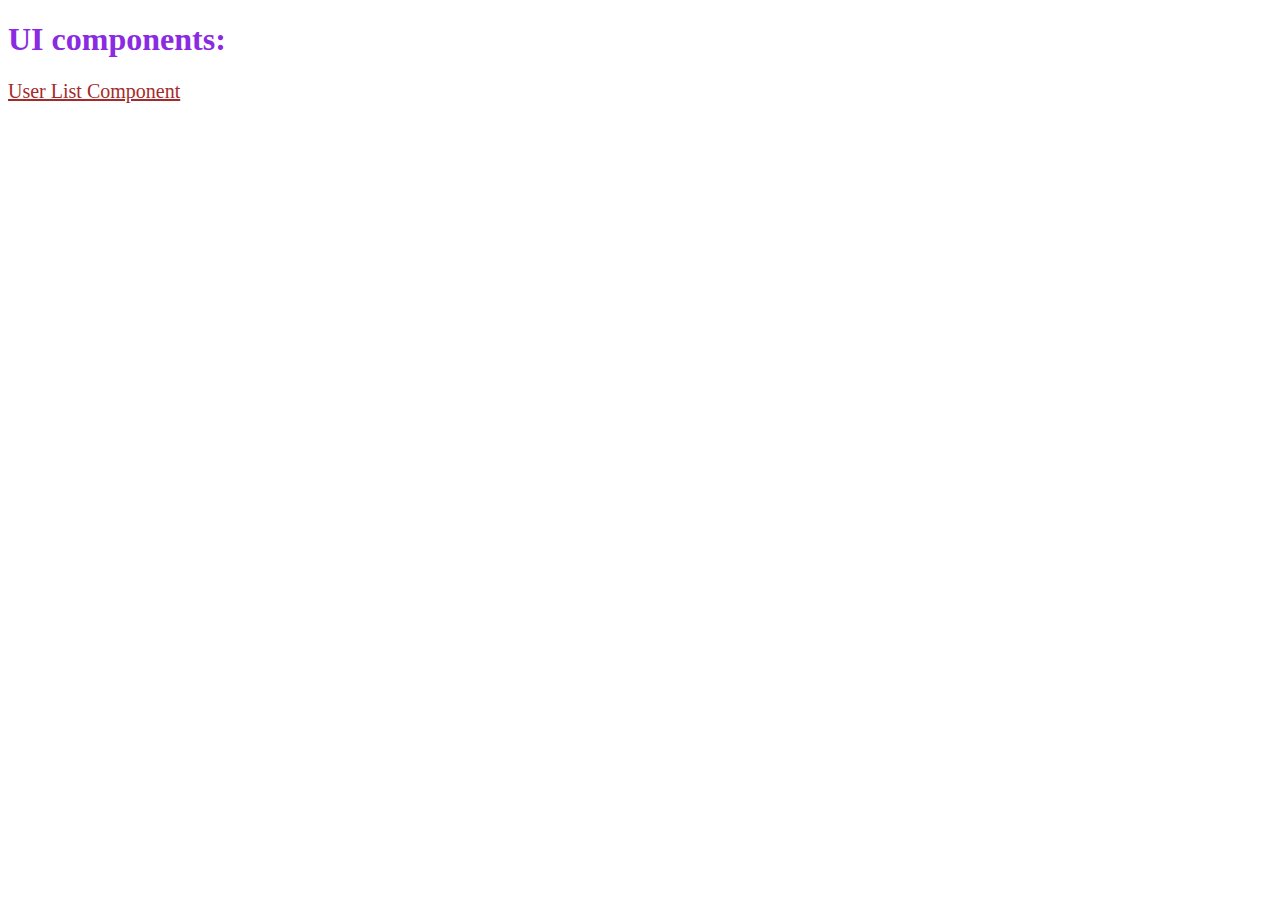
==== index.html @ 3d61c979 "changed file names." ====
<!DOCTYPE html>
<html lang="en">
<head>
    <meta charset="UTF-8">
    <meta name="viewport" content="width=device-width, initial-scale=1.0">
    <title>UI Library</title>
</head>
<body>
    <h1 class="components" style="color: blueviolet;">UI components:</h1>
    <a href="./Users_list/index.html" style="font-size: 20px; color: brown;">User List Component</a>
</body>
</html>
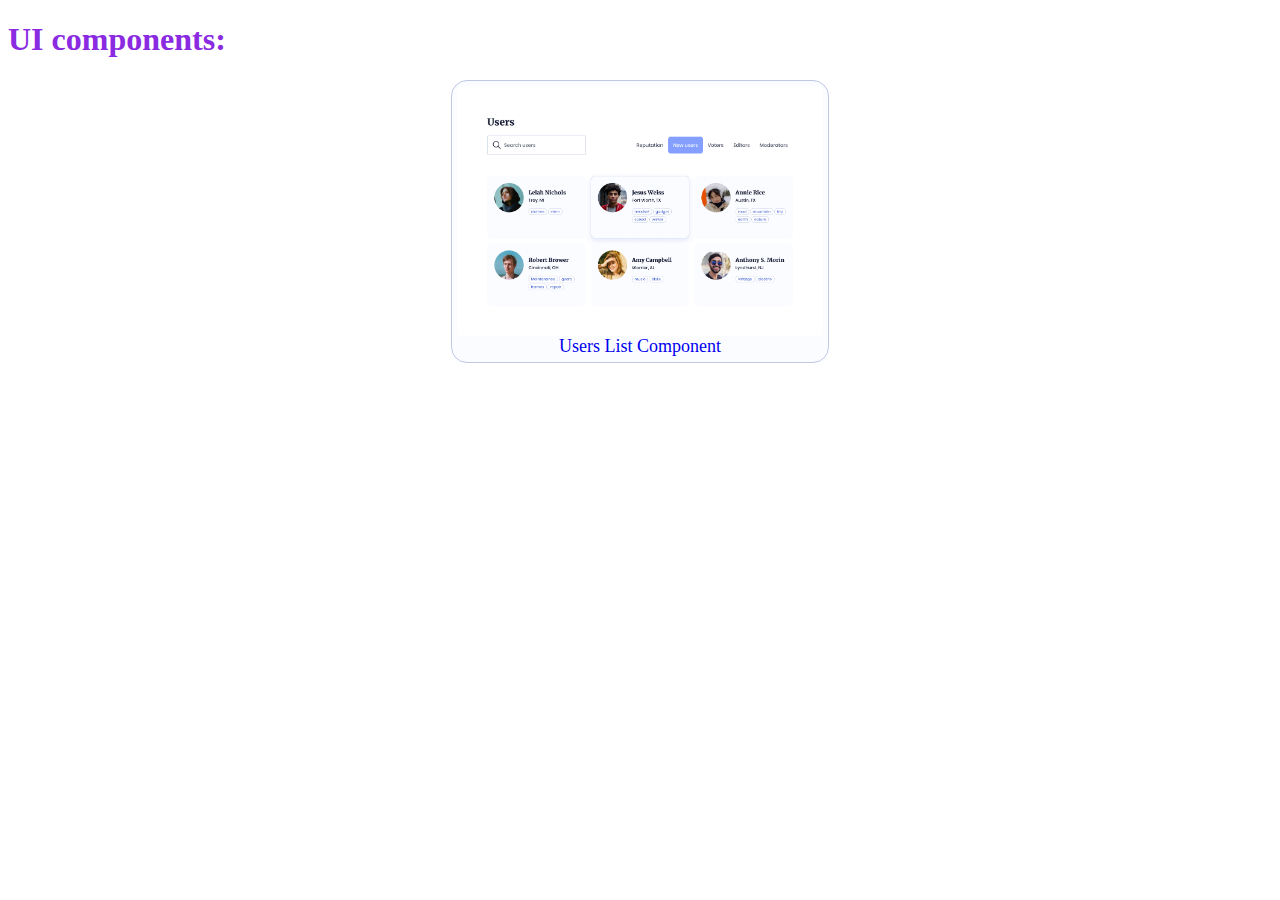
==== commit 016e0684: "landing page updated" ====
--- a/index.html
+++ b/index.html
@@ -1,12 +1,21 @@
 <!DOCTYPE html>
 <html lang="en">
-<head>
-    <meta charset="UTF-8">
-    <meta name="viewport" content="width=device-width, initial-scale=1.0">
+  <head>
+    <meta charset="UTF-8" />
+    <meta name="viewport" content="width=device-width, initial-scale=1.0" />
+    <link rel="stylesheet" href="style.css" />
     <title>UI Library</title>
-</head>
-<body>
-    <h1 class="components" style="color: blueviolet;">UI components:</h1>
-    <a href="./Users_list/index.html" style="font-size: 20px; color: brown;">User List Component</a>
-</body>
-</html>+  </head>
+  <body>
+    <h1 class="components" style="color: blueviolet">UI components:</h1>
+    <div class="cards">
+      <a
+        href="./Users_list/users_list.html" >
+        <div class="card">
+          <img src="./images/Frame 28.png" alt="component" height="250px" />
+          <span>Users List Component</span>
+        </div>
+      </a>
+    </div>
+  </body>
+</html>
--- a/style.css
+++ b/style.css
@@ -0,0 +1,26 @@
+.cards {
+  display: flex;
+  flex-direction: row;
+  flex-wrap: wrap;
+  justify-content: space-around;
+  align-content: center;
+}
+.card {
+  font-family: Merriweather;
+  font-size: 18px;
+  font-style: normal;
+  padding: 5px;
+  display: flex;
+  flex-direction: column;
+  align-items: center;
+  border-radius: 16px;
+  border: 1px solid #bfc8e5;
+  background: #fbfcff;
+}
+.card:hover {
+  box-shadow: 0px 8px 23px 0px rgba(218, 224, 249, 0.7);
+  cursor: pointer;
+}
+.cards a {
+    text-decoration: none;
+}
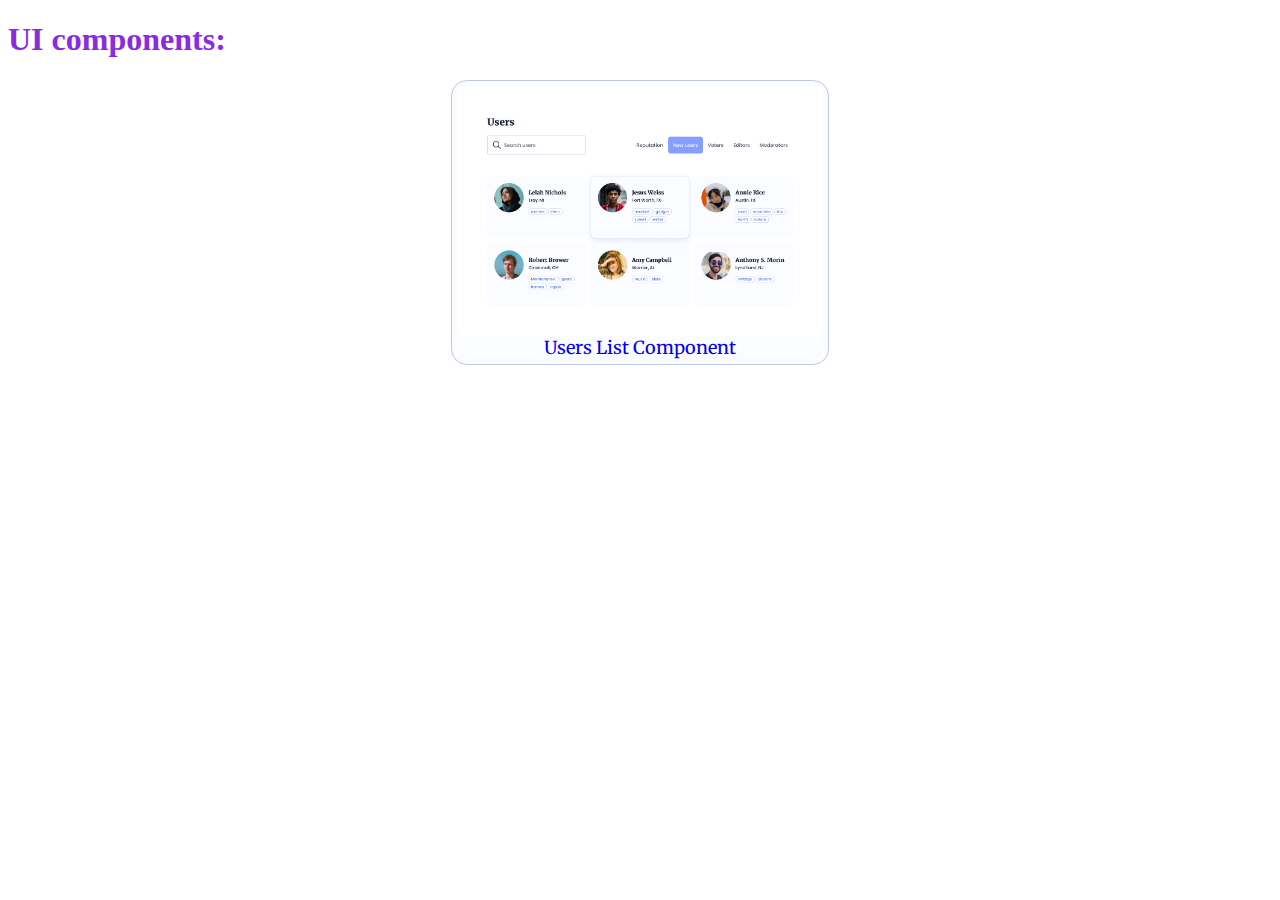
==== commit 58a89bb5: "font style updated for landing page" ====
--- a/index.html
+++ b/index.html
@@ -4,6 +4,12 @@
     <meta charset="UTF-8" />
     <meta name="viewport" content="width=device-width, initial-scale=1.0" />
     <link rel="stylesheet" href="style.css" />
+    <link rel="preconnect" href="https://fonts.googleapis.com" />
+    <link rel="preconnect" href="https://fonts.gstatic.com" crossorigin />
+    <link
+      href="https://fonts.googleapis.com/css2?family=Merriweather:wght@900&family=Poppins&display=swap"
+      rel="stylesheet"
+    />
     <title>UI Library</title>
   </head>
   <body>
